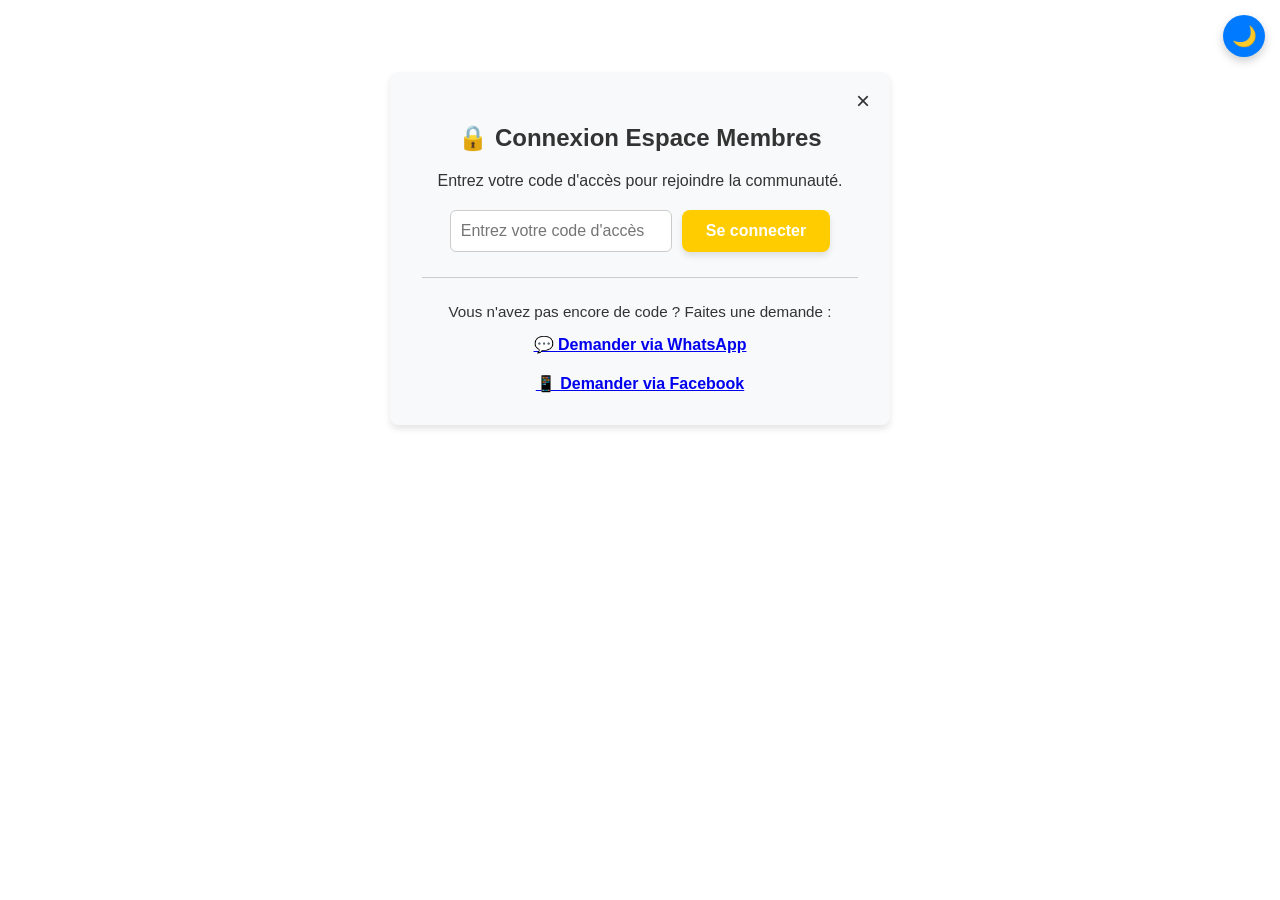
==== connexion.html @ 3afb205b "Create connexion.html" ====
<!DOCTYPE html>
<html lang="fr">
<head>
    <meta charset="UTF-8">
    <meta name="viewport" content="width=device-width, initial-scale=1.0">
    <title>Connexion Espace Membres - Kinkole Dogs</title>

    <!-- Feuille de style principale (même que la page d'accueil) -->
    <link rel="stylesheet" href="style.css">
    
    <!-- Icônes FontAwesome -->
    <link rel="stylesheet" href="https://cdnjs.cloudflare.com/ajax/libs/font-awesome/6.4.0/css/all.min.css">
</head>
<body>

    <!-- Conteneur principal harmonisé -->
    <main class="container">
        <section class="card login-card" style="position: relative; text-align: center; max-width: 500px; margin: 40px auto;">
            
            <!-- Bouton pour fermer / retourner à l'accueil -->
            <a href="index.html" class="close-btn" style="position: absolute; top: 15px; right: 20px; text-decoration: none; font-size: 1.5rem; color: var(--text-color);">&times;</a>

            <h2>🔒 Connexion Espace Membres</h2>
            <p style="margin-bottom: 20px;">Entrez votre code d'accès pour rejoindre la communauté.</p>

            <!-- Formulaire de connexion -->
            <div class="login-input-group" style="display: flex; justify-content: center; gap: 10px; margin-bottom: 15px;">
                <input type="password" id="pagePassword" placeholder="Entrez votre code d'accès" style="padding: 10px; border-radius: 6px; border: 1px solid #ccc; font-size: 1rem;">
                <button type="button" class="btn-apropos" onclick="checkPassword()" style="margin: 0; cursor: pointer;">Se connecter</button>
            </div>
            
            <p id="errorMsg" style="color: #d9534f; display: none; font-weight: bold;">Code d'accès incorrect.</p>

            <hr style="margin: 25px 0; border: 0; border-top: 1px solid #ccc;">

            <!-- Section de demande d'accès -->
            <p style="font-size: 0.95rem; margin-bottom: 15px;">Vous n'avez pas encore de code ? Faites une demande :</p>
            
            <div class="links-group" style="display: flex; justify-content: center; gap: 20px; flex-wrap: wrap;">
                <a href="https://wa.me/243XXXXXXXXX?text=Bonjour,%20je%20souhaite%20obtenir%20le%20code%20d'acc%C3%A8s%20pour%20l'espace%20membre%20Kinkole%20Dogs." target="_blank" style="text-decoration: underline; font-weight: bold;">
                    💬 Demander via WhatsApp
                </a>
                <a href="https://m.me/VOTRE_PAGE_FACEBOOK" target="_blank" style="text-decoration: underline; font-weight: bold;">
                    📱 Demander via Facebook
                </a>
            </div>

        </section>
    </main>

    <!-- Bouton Mode Sombre / Clair (Fonctionne aussi sur cette page) -->
    <button id="themeToggle" class="theme-toggle" aria-label="Changer de thème">
        <span id="themeIcon">🌙</span>
    </button>

    <!-- Script de vérification et de thème -->
    <script src="theme-toggle.js"></script>
    <script>
      function checkPassword() {
          const codeInput = document.getElementById('pagePassword').value;
          const codeValide = "Kinkole2026"; // Code confidentiel transmis aux membres

          if (codeInput === codeValide) {
              sessionStorage.setItem('isLoggedIn', 'true');
              window.location.href = "apropos.html"; // Redirection vers la page privée
          } else {
              document.getElementById('errorMsg').style.display = 'block';
          }
      }
    </script>
</body>
</html>
---- style.css ----
/* Conteneur principal en plein écran */
.container {
    width: 100%;             /* Occupe 100% de la largeur de l'écran */
    max-width: 1400px;      /* Largeur maximale élargie pour les grands écrans */
    margin: 2rem auto;
    padding: 0 1rem;
    flex: 1;
}

/* Carte de contenu adaptée au plein écran */
.card {
    background: white;
    padding: 2rem;
    border-radius: 8px;
    box-shadow: 0 4px 6px rgba(0,0,0,0.1);
    width: 100%;            /* Prend toute la largeur disponible */
    box-sizing: border-box; /* Évite les dépassements de bordure */
}

/* Ajuster les éléments de la galerie pour qu'ils s'étalent sur tout l'écran */
.galerie-grille {
    display: grid;
    /* Crée autant de colonnes que possible selon la largeur de l'écran */
    grid-template-columns: repeat(auto-fit, minmax(300px, 1fr));
    gap: 20px;
    width: 100%;
}
/* Style général */
body {
    font-family: 'Segoe UI', Tahoma, Geneva, Verdana, sans-serif;
    margin: 0;
    padding: 0;
    background-color: #f4f7f6;
    color: #333;
    display: flex;
    flex-direction: column;
    min-height: 100vh;
}

/* En-tête */
header {
    background-color: #ffdd00;
    color: white;
    text-align: center;
    padding: 2rem 1rem;
}

/* Conteneur principal */
.container {
    max-width: 800px;
    margin: 2rem auto;
    padding: 0 1rem;
    flex: 1;
}

/* Carte de contenu */
.card {
    background: white;
    padding: 2rem;
    border-radius: 8px;
    box-shadow: 0 4px 6px rgba(0,0,0,0.1);
    text-align: center;
}

/* Bouton */
button {
    background-color: #ffd900;
    color: white;
    border: none;
    padding: 10px 20px;
    font-size: 1rem;
    border-radius: 5px;
    cursor: pointer;
    transition: background 0.3s;
}

button:hover {
    background-color: #ffdd00;
}

/* Pied de page */
footer {
    background-color: #ffd500;
    color: white;
    text-align: center;
    padding: 1rem;
}
.kinkole-card {
    display: flex;
    background-color: #1a1a1a;
    color: #ffffff;
    font-family: Arial, sans-serif;
    border-radius: 10px;
    overflow: hidden;
    max-width: 800px;
    margin: 20px auto;
    position: relative;
}

.content-side {
    flex: 1;
    padding: 30px;
    display: flex;
    flex-direction: column;
}

.badge {
    background-color: #ffffff;
    color: #ffe101;
    display: inline-block;
    padding: 5px 15px;
    font-size: 0.8rem;
    font-weight: bold;
    width: fit-content;
}

.title {
    color: #ffd000;
    font-size: 2rem;
    margin: 20px 0 10px 0;
    text-transform: uppercase;
}

.title .highlight {
    color: #ffffff;
    font-style: italic;
}

.services h3 {
    color: #0000fd;
    margin-bottom: 5px;
}

.services ul {
    list-style-type: disc;
    padding-left: 20px;
    margin-top: 0;
}

.contact-bar {
    margin-top: auto;
    display: flex;
    align-items: center;
    gap: 15px;
    background-color: #ffffff;
    color: #000000;
    padding: 8px;
    border-radius: 5px;
    font-size: 0.8rem;
    font-weight: bold;
}

.contact-tag {
    background-color: #ffdd00;
    padding: 5px 10px;
    border-radius: 3px;
}

.image-side {
    flex: 1;
    position: relative;
    background-color: #ffd000;
}

.dog-img {
    width: 100%;
    height: 100%;
    object-fit: cover;
}

.logo-hexagon {
    position: absolute;
    bottom: 20px;
    right: 20px;
    width: 80px;
    height: 80px;
    background-color: #ffdd00;
    border: 3px solid #000000;
    display: flex;
    align-items: center;
    justify-content: center;
    font-weight: bold;
    color: #000;
}/* Style du conteneur vidéo */
.video-container {
    max-width: 600px;
    margin: 20px auto;
    border-radius: 12px;
    overflow: hidden;
    box-shadow: 0 4px 12px rgba(0, 0, 0, 0.15);
    background-color: #000;
}

.video-container video {
    display: block;
    width: 100%;
    height: auto;
    
}/* Style des boutons de filtre */
.galerie-filtres {
    display: flex;
    justify-content: center;
    gap: 10px;
    margin-bottom: 25px;
}

.btn-filtre {
    background-color: #e0e0e0;
    color: #333;
    border: none;
    padding: 8px 18px;
    border-radius: 20px;
    cursor: pointer;
    font-weight: bold;
    transition: background 0.3s, color 0.3s;
}

.btn-filtre:hover, .btn-filtre.active {
    background-color: #f1c40f;
    color: #000;
}

/* Grille de la galerie */
.galerie-grille {
    display: grid;
    grid-template-columns: repeat(auto-fit, minmax(250px, 1fr));
    gap: 20px;
}

.element-galerie {
    background: #1a1a1a;
    color: white;
    border-radius: 8px;
    overflow: hidden;
    box-shadow: 0 4px 8px rgba(0,0,0,0.2);
    text-align: left;
}

.element-galerie img, .element-galerie video {
    width: 100%;
    height: 180px;
    object-fit: cover;
    display: block;
}

.element-info {
    padding: 12px;
}

.element-info h3 {
    margin: 0 0 5px 0;
    font-size: 1rem;
    color: #f1c40f;
}

.element-info p {
    margin: 0;
    font-size: 0.85rem;
    color: #ccc;
}
/* Style commun pour le bouton ET pour le lien galerie */
#monBouton,
.btn-page {
    /* Transformer le lien <a> en élément de type bouton */
    display: inline-block;
    text-decoration: none; /* Supprime le soulignement du lien */
    text-align: center;
    
    /* Styles visuels (identiques) */
    background-color: #ffdd00; /* Couleur du bouton (Bleu) */
    color: #ffffff;            /* Couleur du texte (Blanc) */
    font-size: 16px;
    font-weight: bold;
    font-family: inherit;
    
    /* Espacement et forme */
    padding: 12px 24px;
    border: none;
    border-radius: 8px;        /* Coins arrondis */
    margin: 10px 0;
    
    /* Curseur et transition */
    cursor: pointer;
    transition: all 0.3s ease;
    box-shadow: 0 4px 6px rgba(0, 0, 0, 0.1);
}

/* Effet au survol avec la souris */
#monBouton:hover,
.btn-page:hover {
    background-color: #ffd000; /* Assombrit la couleur au survol */
    transform: translateY(-2px);
    box-shadow: 0 6px 8px rgba(0, 0, 0, 0.15);
}

/* Effet au moment du clic */
#monBouton:active,
.btn-page:active {
    transform: translateY(0);
    box-shadow: 0 2px 4px rgba(0, 0, 0, 0.1);
}
/* Style commun pour tous vos boutons (#monBouton, .btn-page et .btn-retour) */
#monBouton,
.btn-page,
.btn-retour {
    /* Transformer le lien <a> en élément de type bouton */
    display: inline-block;
    text-decoration: none; /* Supprime le soulignement du lien */
    text-align: center;
    
    /* Styles visuels */
    background-color: #ffdd00; /* Couleur de fond (Bleu) */
    color: #ffffff;            /* Couleur du texte (Blanc) */
    font-size: 16px;
    font-weight: bold;
    font-family: inherit;
    
    /* Espacement et forme */
    padding: 12px 24px;
    border: none;
    border-radius: 8px;        /* Coins arrondis */
    margin: 10px 0;
    
    /* Curseur et transition */
    cursor: pointer;
    transition: all 0.3s ease;
    box-shadow: 0 4px 6px rgba(0, 0, 0, 0.1);
}

/* Effet au survol avec la souris */
#monBouton:hover,
.btn-page:hover,
.btn-retour:hover {
    background-color: #ffdd00; /* Assombrit le bleu au survol */
    transform: translateY(-2px);
    box-shadow: 0 6px 8px rgba(0, 0, 0, 0.15);
}

/* Effet au moment du clic */
#monBouton:active,
.btn-page:active,
.btn-retour:active {
    transform: translateY(0);
    box-shadow: 0 2px 4px rgba(0, 0, 0, 0.1);
}
/* Style du bouton "À propos" */
.btn-apropos {
    display: inline-block;
    background-color: #ffbb00;
    color: #ffffff;
    font-size: 16px;
    font-weight: bold;
    padding: 12px 24px;
    border: none;
    border-radius: 8px;
    cursor: pointer;
    transition: all 0.3s ease;
    box-shadow: 0 4px 6px rgba(0, 0, 0, 0.1);
    margin: 10px 0;
}

.btn-apropos:hover {
    background-color: #ffdd01;
    transform: translateY(-2px);
    box-shadow: 0 6px 8px rgba(0, 0, 0, 0.15);
}

/* Bloc "À propos" : masqué par défaut */
.apropos-cache {
    display: none;
    background-color: #f8f9fa;
    border-left: 4px solid #ffd000;
    padding: 15px 20px;
    margin-top: 15px;
    border-radius: 6px;
    box-shadow: 0 2px 5px rgba(0,0,0,0.05);
}

/* Classe CSS ajoutée par JS pour afficher le bloc */
.apropos-visible {
    display: block;
}
/* Style identique pour vos boutons de navigation */
.btn-apropos,
.btn-retour,
#monBouton,
.btn-page {
    display: inline-block;
    text-decoration: none;
    text-align: center;
    background-color: #ffcc00;
    color: #ffffff;
    font-size: 16px;
    font-weight: bold;
    padding: 12px 24px;
    border: none;
    border-radius: 8px;
    margin: 10px 0;
    cursor: pointer;
    transition: all 0.3s ease;
    box-shadow: 0 4px 6px rgba(0, 0, 0, 0.1);
}

/* Effet au survol */
.btn-apropos:hover,
.btn-retour:hover,
#monBouton:hover,
.btn-page:hover {
    background-color: #ffd000;
    transform: translateY(-2px);
    box-shadow: 0 6px 8px rgba(0, 0, 0, 0.15);
}

/* Style spécifique pour le contenu de la page À propos */
.section-apropos {
    margin-bottom: 25px;
    text-align: left;
}

.section-apropos h2 {
    color: #ffdd00;
    font-size: 20px;
    margin-bottom: 8px;
}

.section-apropos p {
    color: #333333;
    line-height: 1.6;
    font-size: 15px;
}

/* Variables de couleurs par défaut (Mode Clair) */
:root {
    --bg-color: #ffffff;
    --text-color: #333333;
    --card-bg: #f8f9fa;
}

/* Couleurs en Mode Sombre */
body.dark-mode {
    --bg-color: #121212;
    --text-color: #f1f1f1;
    --card-bg: #1e1e1e;
}

/* Application des couleurs sur la page */
body {
    background-color: var(--bg-color) !important;
    color: var(--text-color) !important;
    transition: background-color 0.3s ease, color 0.3s ease;
}

/* Application des couleurs sur les cartes et blocs du site */
.card, .service-card, section {
    background-color: var(--card-bg);
    color: var(--text-color);
}

/* Style du bouton flottant en haut à droite */
.theme-toggle {
    position: fixed;
    top: 15px;
    right: 15px;
    z-index: 1000;
    background: var(--card-bg);
    color: var(--text-color);
    border: 1px solid #ccc;
    padding: 8px 12px;
    border-radius: 50%;
    cursor: pointer;
    font-size: 1.2rem;
}
/* Application des variables sur le corps du site */
body {
    background-color: var(--bg-color);
    color: var(--text-color);
    transition: background-color 0.3s ease, color 0.3s ease;
}

/* Style de vos cartes (si vous en avez) */
.card, .service-card {
    background-color: var(--card-bg);
}
}

/* Application des variables au corps de la page */
body {
    background-color: var(--bg-color);
    color: var(--text-color);
    transition: background-color 0.3s ease, color 0.3s ease;
}

/* Application aux cartes/sections de votre site */
.card {
    background-color: var(--card-bg);
    transition: background-color 0.3s ease;
}

/* Positionnement du petit bouton en haut à droite */
.theme-toggle {
    position: fixed;
    top: 15px;
    right: 15px;
    z-index: 1000;
    width: 42px;
    height: 42px;
    border-radius: 50%;
    border: none;
    background-color: #007bff;
    color: #ffffff;
    font-size: 20px;
    cursor: pointer;
    display: flex;
    align-items: center;
    justify-content: center;
    box-shadow: 0 4px 10px rgba(0, 0, 0, 0.2);
    transition: transform 0.2s ease, background-color 0.3s ease;
}

.theme-toggle:hover {
    transform: scale(1.1);
}
/* Style des boutons sociaux */
.social-buttons {
  display: -ms-inline-flexbox;
  gap: 15px; /* Espace entre les boutons */
  align-items: center;
}

.btn-social {
  display: inline-flex;
  align-items: center;
  justify-content: center;
  padding: 12px 24px;
  font-family: Arial, sans-serif;
  font-size: 16px;
  font-weight: bold;
  color: #ffffff;
  text-decoration: none;
  border-radius: 8px;
  transition: transform 0.2s ease, background-color 0.2s ease, box-shadow 0.2s ease;
  box-shadow: 0 4px 6px rgba(0, 0, 0, 0.1);
}

/* Effet au survol de la souris */
.btn-social:hover {
  transform: translateY(-2px);
  box-shadow: 0 6px 12px rgba(0, 0, 0, 0.15);
}

/* Couleurs spécifiques */
.btn-whatsapp {
  background-color: #25D366;
}

.btn-whatsapp:hover {
  background-color: #1da851;
}

.btn-facebook {
  background-color: #1877F2;
}

.btn-facebook:hover {
  background-color: #115cbf;
}
/* Style de la fenêtre pop-up */
.modal-overlay {
    position: fixed;
    top: 0;
    left: 0;
    width: 100%;
    height: 100%;
    background: rgba(0, 0, 0, 0.6);
    display: flex;
    justify-content: center;
    align-items: center;
    z-index: 2000;
}

.modal-content {
    background: var(--card-bg, #ffffff);
    color: var(--text-color, #333333);
    padding: 20px;
    border-radius: 10px;
    width: 90%;
    max-width: 400px;
    position: relative;
    text-align: center;
}

.close-btn {
    position: absolute;
    top: 10px;
    right: 15px;
    font-size: 24px;
    cursor: pointer;
}

.request-links {
    display: flex;
    gap: 10px;
    justify-content: center;
    margin-top: 10px;
}

.btn-wa { background-color: #25D366; color: white; padding: 8px 12px; border-radius: 5px; text-decoration: none; }
.btn-fb { background-color: #1877F2; color: white; padding: 8px 12px; border-radius: 5px; text-decoration: none; }
/* Style du tableau des membres */
.members-table {
    width: 100%;
    border-collapse: collapse;
    margin-top: 10px;
}

.members-table th, .members-table td {
    border: 1px solid #ddd;
    padding: 10px;
    text-align: left;
}

.badge-active {
    background-color: #28a745;
    color: white;
    padding: 3px 8px;
    border-radius: 12px;
    font-size: 0.8rem;
}

/* Style de la zone de Chat */
.chat-box {
    height: 300px;
    border: 1px solid #ccc;
    border-radius: 8px;
    padding: 10px;
    overflow-y: auto;
    background: var(--card-bg, #f9f9f9);
    margin-bottom: 10px;
}

.chat-message {
    margin-bottom: 10px;
    padding: 8px 12px;
    background: #e9ecef;
    color: #333;
    border-radius: 8px;
    max-width: 80%;
}

.chat-media {
    max-width: 100%;
    max-height: 200px;
    border-radius: 5px;
    margin-top: 5px;
}

.file-label {
    background: #6c757d;
    color: white;
    padding: 6px 10px;
    border-radius: 5px;
    cursor: pointer;
    font-size: 0.9rem;
}
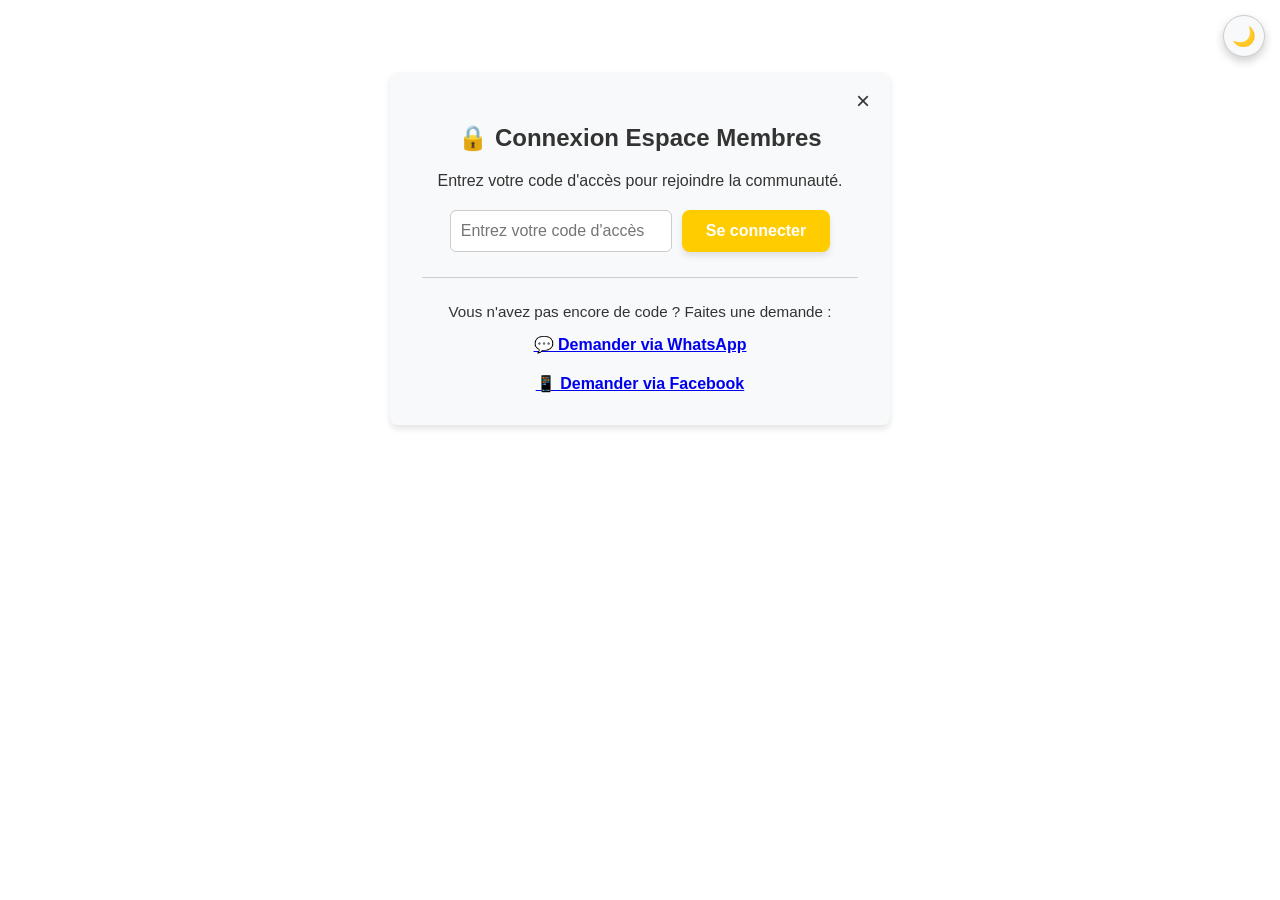
==== commit a28486b4: "Update Facebook link in connexion.html" ====
--- a/connexion.html
+++ b/connexion.html
@@ -37,10 +37,10 @@
             <p style="font-size: 0.95rem; margin-bottom: 15px;">Vous n'avez pas encore de code ? Faites une demande :</p>
             
             <div class="links-group" style="display: flex; justify-content: center; gap: 20px; flex-wrap: wrap;">
-                <a href="https://wa.me/243XXXXXXXXX?text=Bonjour,%20je%20souhaite%20obtenir%20le%20code%20d'acc%C3%A8s%20pour%20l'espace%20membre%20Kinkole%20Dogs." target="_blank" style="text-decoration: underline; font-weight: bold;">
+                <a href="https://wa.me/243836483282?text=Bonjour,%20je%20souhaite%20obtenir%20le%20code%20d'acc%C3%A8s%20pour%20l'espace%20membre%20Kinkole%20Dogs." target="_blank" style="text-decoration: underline; font-weight: bold;">
                     💬 Demander via WhatsApp
                 </a>
-                <a href="https://m.me/VOTRE_PAGE_FACEBOOK" target="_blank" style="text-decoration: underline; font-weight: bold;">
+                <a href="https://www.facebook.com/profile.php?id=61588762397971" target="_blank" style="text-decoration: underline; font-weight: bold;">
                     📱 Demander via Facebook
                 </a>
             </div>
@@ -62,7 +62,7 @@
 
           if (codeInput === codeValide) {
               sessionStorage.setItem('isLoggedIn', 'true');
-              window.location.href = "apropos.html"; // Redirection vers la page privée
+              window.location.href = "membres.html"; // Redirection vers la page privée
           } else {
               document.getElementById('errorMsg').style.display = 'block';
           }
--- a/style.css
+++ b/style.css
@@ -662,3 +662,106 @@
     cursor: pointer;
     font-size: 0.9rem;
 }
+/* Style par défaut (Mode Clair) */
+body {
+  background-color: #ffffff;
+  color: #111111;
+  transition: background-color 0.3s, color 0.3s;
+}
+
+/* Style appliqué lorsque le mode sombre est actif */
+body.dark-mode {
+  background-color: #121212;
+  color: #f1f1f1;
+}
+
+/* Style optionnel pour ajuster le bouton */
+.theme-btn {
+  padding: 8px 16px;
+  cursor: pointer;
+  border-radius: 20px;
+  border: 1px solid #ccc;
+}
+<style>
+  /* Variables de couleurs par défaut (Mode Clair) */
+  :root {
+      --bg-color: #ffffff;
+      --text-color: #333333;
+      --card-bg: #f8f9fa;
+  }
+
+  /* Couleurs en Mode Sombre */
+  body.dark-mode {
+      --bg-color: #121212;
+      --text-color: #f1f1f1;
+      --card-bg: #1e1e1e;
+  }
+
+  /* APPLICATION DES VARIABLES SUR LE CORPS DE LA PAGE (INDISPENSABLE) */
+  body {
+      background-color: var(--bg-color) !important;
+      color: var(--text-color) !important;
+      transition: background-color 0.3s ease, color 0.3s ease;
+  }
+
+  /* Application sur vos éléments de cartes ou sections */
+  .card, .service-card, section {
+      background-color: var(--card-bg);
+      color: var(--text-color);
+  }
+
+  /* Style du bouton */
+  .theme-toggle {
+      position: fixed;
+      top: 15px;
+      right: 15px;
+      z-index: 1000;
+      background: var(--card-bg);
+      border: 1px solid #ccc;
+      padding: 8px 12px;
+      border-radius: 50%;
+      cursor: pointer;
+      font-size: 1.2rem;
+  }
+/* Variables de couleurs par défaut (Mode Clair) */
+:root {
+    --bg-color: #ffffff;
+    --text-color: #333333;
+    --card-bg: #f8f9fa;
+}
+
+/* Couleurs en Mode Sombre */
+body.dark-mode {
+    --bg-color: #121212;
+    --text-color: #f1f1f1;
+    --card-bg: #1e1e1e;
+}
+
+/* Application des couleurs sur la page */
+body {
+    background-color: var(--bg-color) !important;
+    color: var(--text-color) !important;
+    transition: background-color 0.3s ease, color 0.3s ease;
+}
+
+/* Application des couleurs sur les cartes et blocs du site */
+.card, .service-card, section {
+    background-color: var(--card-bg);
+    color: var(--text-color);
+}
+
+/* Style du bouton flottant en haut à droite */
+.theme-toggle {
+    position: fixed;
+    top: 15px;
+    right: 15px;
+    z-index: 1000;
+    background: var(--card-bg);
+    color: var(--text-color);
+    border: 1px solid #ccc;
+    padding: 8px 12px;
+    border-radius: 50%;
+    cursor: pointer;
+    font-size: 1.2rem;
+}
+</style>
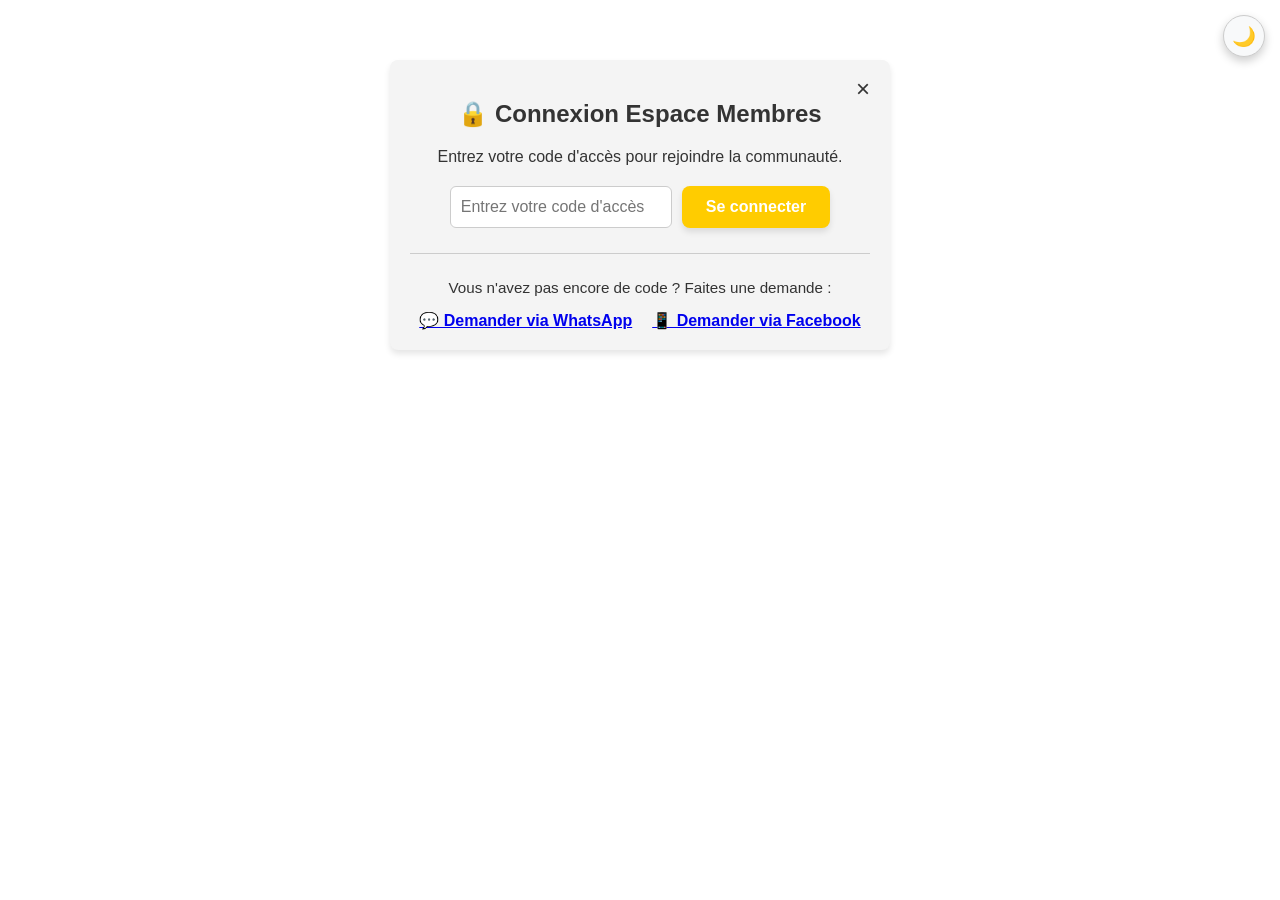
==== commit 24a956a6: "Update connexion.html" ====
--- a/connexion.html
+++ b/connexion.html
@@ -3,7 +3,7 @@
 <head>
     <meta charset="UTF-8">
     <meta name="viewport" content="width=device-width, initial-scale=1.0">
-    <title>Connexion Espace Membres - Kinkole Dogs</title>
+    <title>Connexion Espace Membres - Kinkole Dog</title>
 
     <!-- Feuille de style principale (même que la page d'accueil) -->
     <link rel="stylesheet" href="style.css">
@@ -37,7 +37,7 @@
             <p style="font-size: 0.95rem; margin-bottom: 15px;">Vous n'avez pas encore de code ? Faites une demande :</p>
             
             <div class="links-group" style="display: flex; justify-content: center; gap: 20px; flex-wrap: wrap;">
-                <a href="https://wa.me/243836483282?text=Bonjour,%20je%20souhaite%20obtenir%20le%20code%20d'acc%C3%A8s%20pour%20l'espace%20membre%20Kinkole%20Dogs." target="_blank" style="text-decoration: underline; font-weight: bold;">
+                <a href="https://wa.me/243893138214?text=Bonjour,%20je%20souhaite%20obtenir%20le%20code%20d'acc%C3%A8s%20pour%20l'espace%20membre%20Kinkole%20Dogs." target="_blank" style="text-decoration: underline; font-weight: bold;">
                     💬 Demander via WhatsApp
                 </a>
                 <a href="https://www.facebook.com/profile.php?id=61588762397971" target="_blank" style="text-decoration: underline; font-weight: bold;">
--- a/style.css
+++ b/style.css
@@ -764,4 +764,50 @@
     cursor: pointer;
     font-size: 1.2rem;
 }
-</style>
+</style>
+/* --- 1. STYLES PAR DÉFAUT (Ordinateurs et grands écrans) --- */
+body {
+    font-family: Arial, sans-serif;
+    margin: 0;
+    padding: 0;
+}
+
+.container {
+    max-width: 1200px;
+    margin: 0 auto;
+    padding: 20px;
+}
+
+/* Exemple de disposition en colonnes pour ordinateur (Flexbox) */
+.services-grid {
+    display: flex;
+    justify-content: space-between;
+    gap: 20px;
+}
+
+.card {
+    flex: 1; /* Chaque carte prend la même place */
+    background: #f4f4f4;
+    padding: 20px;
+    border-radius: 8px;
+}
+
+
+/* --- 2. STYLES POUR LES SMARTPHONES (Écrans de 768px de largeur et moins) --- */
+@media screen and (max-width: 768px) {
+    
+    /* Les cartes passent les unes sous les autres au lieu d'être côte à côte */
+    .services-grid {
+        flex-direction: column;
+    }
+
+    /* Ajuster les marges ou la taille du texte pour les petits écrans */
+    .container {
+        padding: 10px;
+    }
+    
+    h1 {
+        font-size: 1.5rem; /* Titre plus petit sur téléphone */
+    }
+}
+
